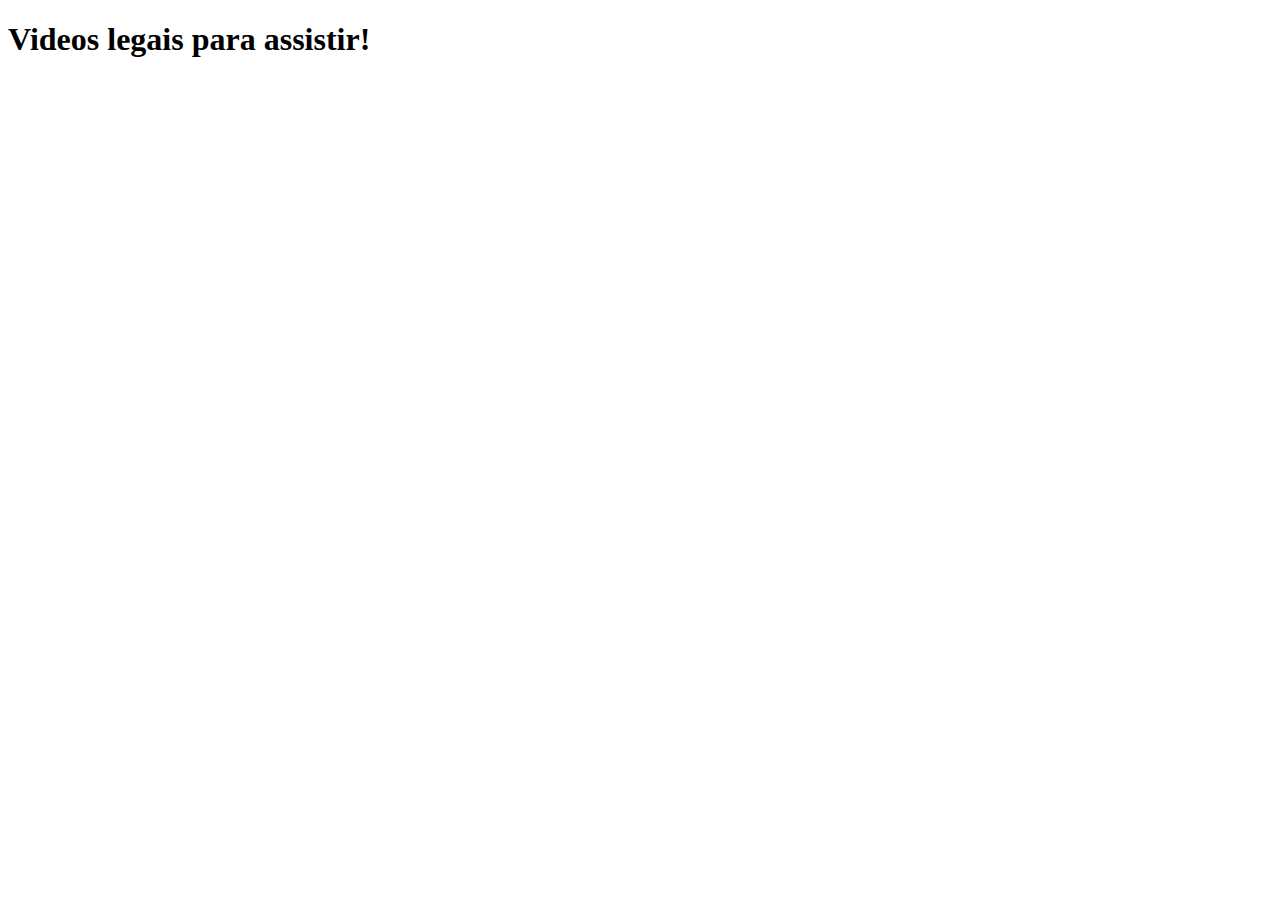
==== desafios/index.html @ ff49fc2f "Create index.html" ====
<!DOCTYPE html>
<html lang="pt-br">
<head>
    <meta charset="UTF-8">
    <meta http-equiv="X-UA-Compatible" content="IE=edge">
    <meta name="viewport" content="width=device-width, initial-scale=1.0">
    <title>Fav Videos</title>
</head>
<body>
    <h1>Videos legais para assistir!</h1>
    <iframe width="560" height="315" src="https://www.youtube.com/embed/yG-0JRWo1Io?start=1" title="YouTube video player" frameborder="0" allow="accelerometer; autoplay; clipboard-write; encrypted-media; gyroscope; picture-in-picture" allowfullscreen></iframe>
    <iframe width="560" height="315" src="https://www.youtube.com/embed/fBGZL0srhf8" title="YouTube video player" frameborder="0" allow="accelerometer; autoplay; clipboard-write; encrypted-media; gyroscope; picture-in-picture" allowfullscreen></iframe>
    <iframe width="560" height="315" src="https://www.youtube.com/embed/In_QmjjyanY" title="YouTube video player" frameborder="0" allow="accelerometer; autoplay; clipboard-write; encrypted-media; gyroscope; picture-in-picture" allowfullscreen></iframe>

</body>
</html>
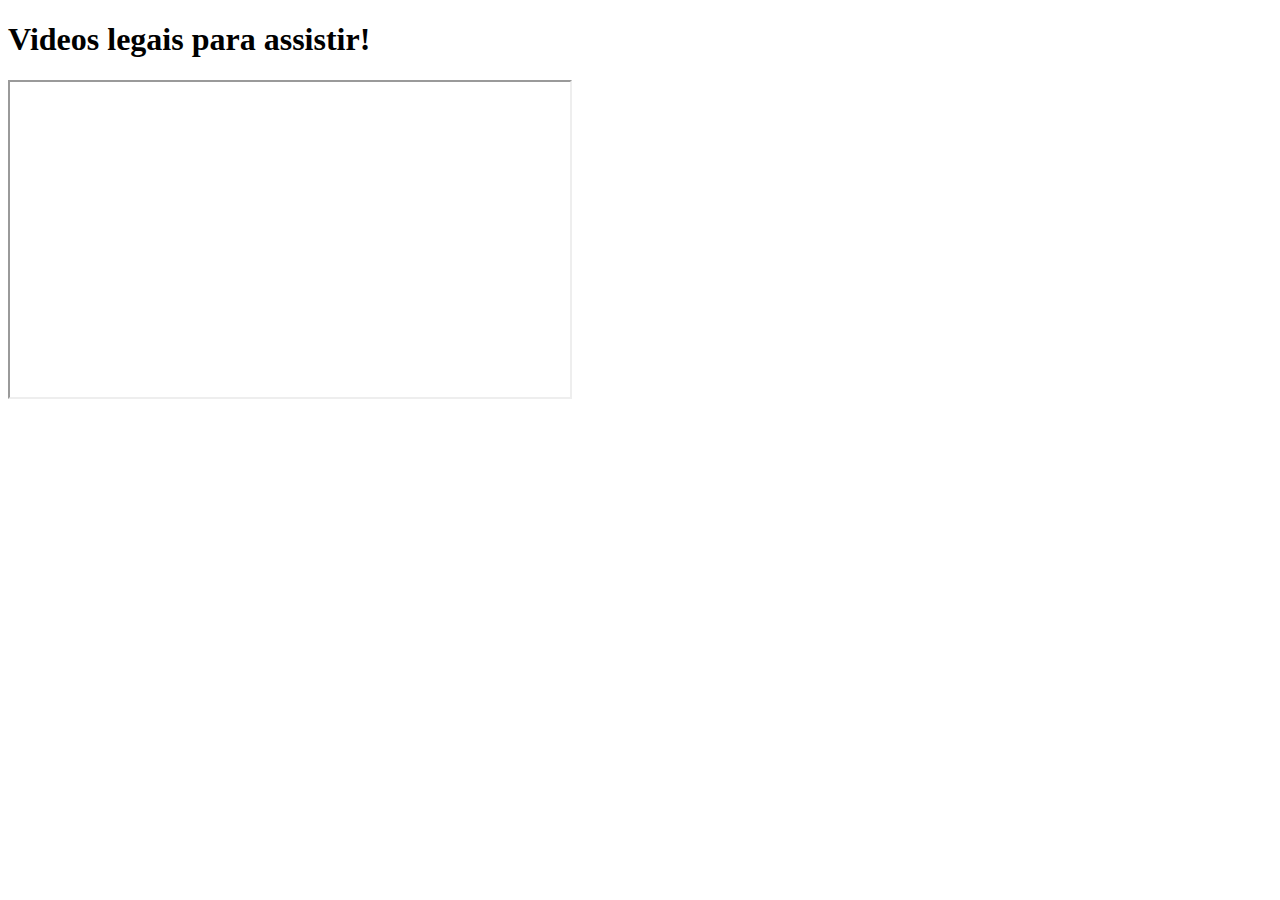
==== commit c2a2e8f0: "a" ====
--- a/desafios/index.html
+++ b/desafios/index.html
@@ -8,9 +8,10 @@
 </head>
 <body>
     <h1>Videos legais para assistir!</h1>
-    <iframe width="560" height="315" src="https://www.youtube.com/embed/yG-0JRWo1Io?start=1" title="YouTube video player" frameborder="0" allow="accelerometer; autoplay; clipboard-write; encrypted-media; gyroscope; picture-in-picture" allowfullscreen></iframe>
+    <iframe width="560" height="315" src="https://www.youtube.com/embed/rDXstncjwC4" title="YouTube video player"></iframe>
+    <iframe width="560" height="315" src="https://www.youtube.com/embed/tN8Wb_12qMo" title="YouTube video player" frameborder="0" allow="accelerometer; autoplay; clipboard-write; encrypted-media; gyroscope; picture-in-picture" allowfullscreen></iframe>
     <iframe width="560" height="315" src="https://www.youtube.com/embed/fBGZL0srhf8" title="YouTube video player" frameborder="0" allow="accelerometer; autoplay; clipboard-write; encrypted-media; gyroscope; picture-in-picture" allowfullscreen></iframe>
-    <iframe width="560" height="315" src="https://www.youtube.com/embed/In_QmjjyanY" title="YouTube video player" frameborder="0" allow="accelerometer; autoplay; clipboard-write; encrypted-media; gyroscope; picture-in-picture" allowfullscreen></iframe>
+    <iframe width="560" height="315" src="https://www.youtube.com/embed/23eahNMmBE0" title="YouTube video player" frameborder="0" allow="accelerometer; autoplay; clipboard-write; encrypted-media; gyroscope; picture-in-picture" allowfullscreen></iframe>
 
 </body>
 </html>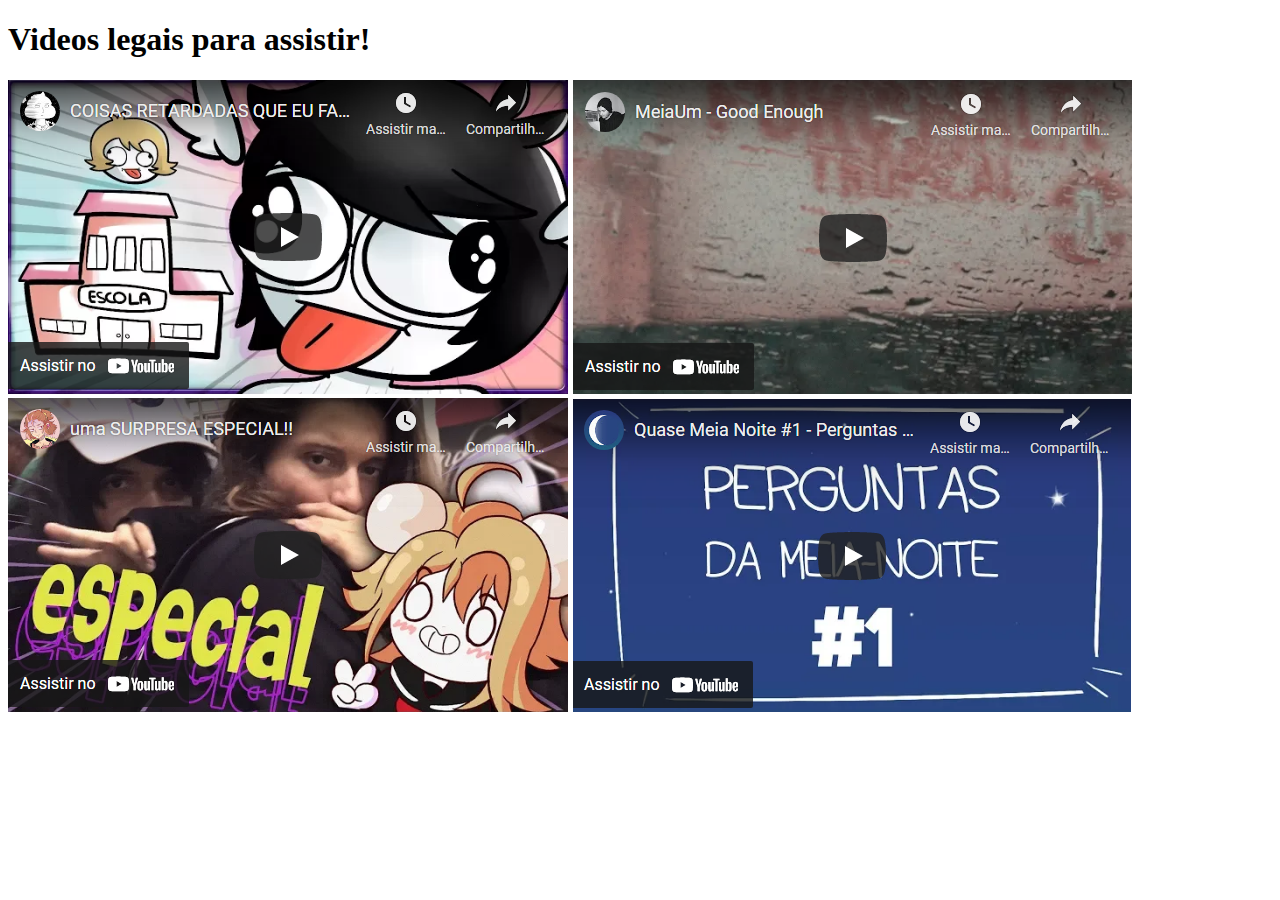
==== commit ce7fb391: "aa" ====
--- a/desafios/index.html
+++ b/desafios/index.html
@@ -8,10 +8,10 @@
 </head>
 <body>
     <h1>Videos legais para assistir!</h1>
-    <iframe width="560" height="315" src="https://www.youtube.com/embed/rDXstncjwC4" title="YouTube video player"></iframe>
-    <iframe width="560" height="315" src="https://www.youtube.com/embed/tN8Wb_12qMo" title="YouTube video player" frameborder="0" allow="accelerometer; autoplay; clipboard-write; encrypted-media; gyroscope; picture-in-picture" allowfullscreen></iframe>
-    <iframe width="560" height="315" src="https://www.youtube.com/embed/fBGZL0srhf8" title="YouTube video player" frameborder="0" allow="accelerometer; autoplay; clipboard-write; encrypted-media; gyroscope; picture-in-picture" allowfullscreen></iframe>
-    <iframe width="560" height="315" src="https://www.youtube.com/embed/23eahNMmBE0" title="YouTube video player" frameborder="0" allow="accelerometer; autoplay; clipboard-write; encrypted-media; gyroscope; picture-in-picture" allowfullscreen></iframe>
-
+    
+    <a href="pg.html"><img src="imagens/Saiko.png" alt="thumb do video do Saiko"></a>
+    <a href="pg2.html"><img src="imagens/Good Enough.png" alt="thumb do video do MeiaUm"></a>
+    <a href="pg3.html3"><img src="imagens/Ycaro.png" alt="thumb do video do Ycaro"></a>
+    <a href="pg4.html"><img src="imagens/QMN.png" alt="thumb do video do Quase Meia Noite"></a>
 </body>
 </html>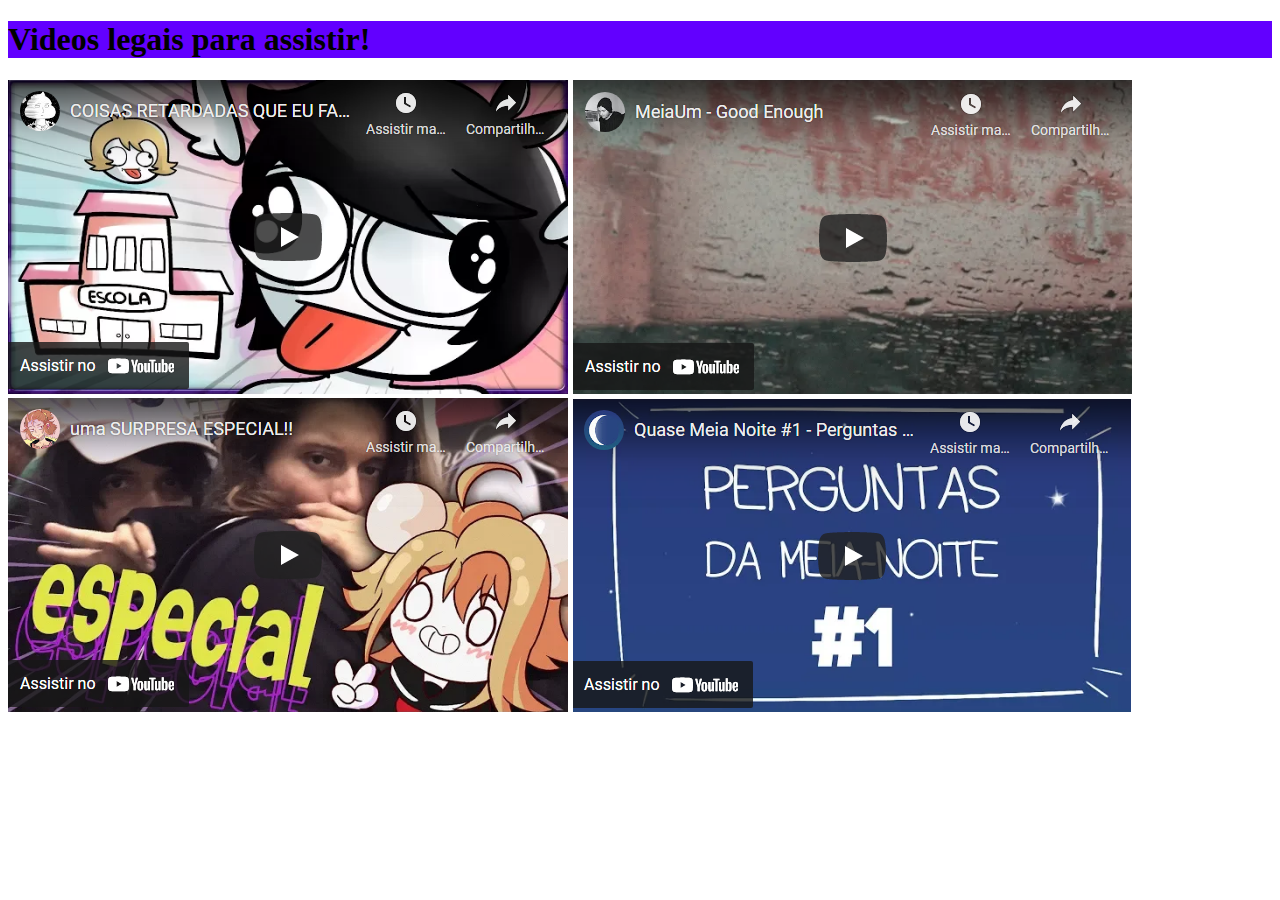
==== commit 3013b48a: "Update index.html" ====
--- a/desafios/index.html
+++ b/desafios/index.html
@@ -7,8 +7,7 @@
     <title>Fav Videos</title>
 </head>
 <body>
-    <h1>Videos legais para assistir!</h1>
-    
+    <h1 style="background-color: #6200ff">Videos legais para assistir!</h1>
     <a href="pg.html"><img src="imagens/Saiko.png" alt="thumb do video do Saiko"></a>
     <a href="pg2.html"><img src="imagens/Good Enough.png" alt="thumb do video do MeiaUm"></a>
     <a href="pg3.html3"><img src="imagens/Ycaro.png" alt="thumb do video do Ycaro"></a>
